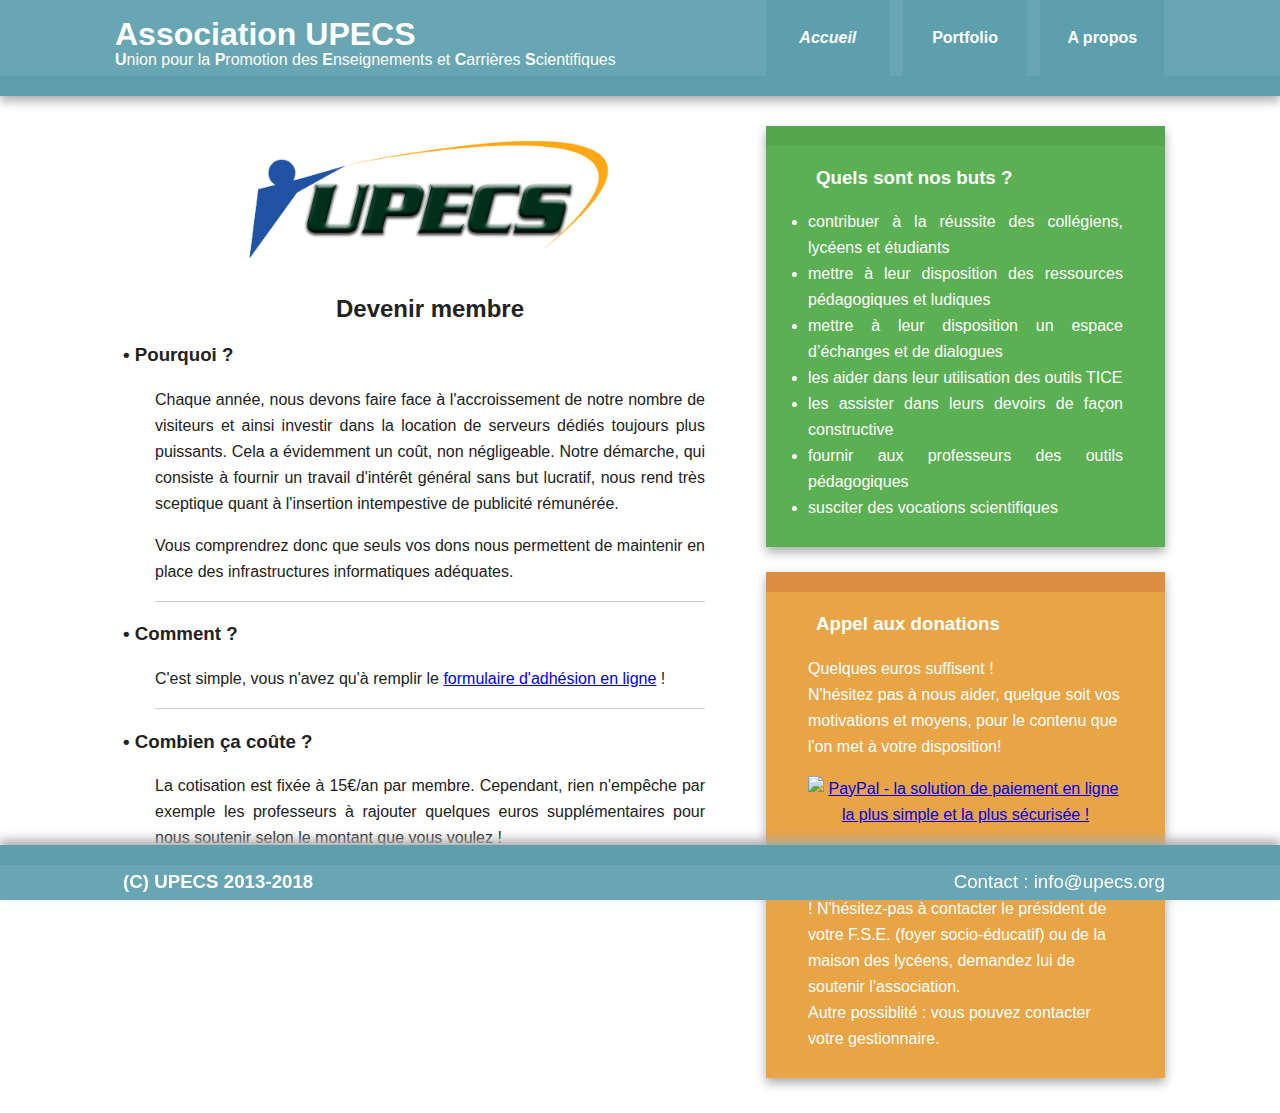
==== index.html @ b1cecd80 "Add website files" ====
<!DOCTYPE html>
<!--[if lt IE 7]>      <html class="no-js lt-ie9 lt-ie8 lt-ie7"> <![endif]-->
<!--[if IE 7]>         <html class="no-js lt-ie9 lt-ie8"> <![endif]-->
<!--[if IE 8]>         <html class="no-js lt-ie9"> <![endif]-->
<!--[if gt IE 8]><!--> <html class="no-js"> <!--<![endif]-->
    <head>
        <meta charset="utf-8">
        <!--[if ie]><meta http-equiv="X-UA-Compatible" content="IE=edge,chrome=1"><![endif]-->
        <title>Association UPECS | Accueil</title>
        <meta name="description" content="">
        <meta name="viewport" content="width=device-width">

        <meta name="google-site-verification" content="YhEMWHdsQiCZpRCYciVLLTGJkNpGUmi_JvB3ZQdNVU8" />

        <link rel="stylesheet" href="css/normalize.min.css">
        <link rel="stylesheet" href="css/main.css">

        <script src="js/vendor/modernizr-2.6.2-respond-1.1.0.min.js"></script>
    </head>
    <body>
        <!--[if lt IE 7]>
            <p class="chromeframe">You are using an <strong>outdated</strong> browser. Please <a href="http://browsehappy.com/">upgrade your browser</a> or <a href="http://www.google.com/chromeframe/?redirect=true">activate Google Chrome Frame</a> to improve your experience.</p>
        <![endif]-->

        <div class="header-container">
            <header class="wrapper clearfix">
                <div class="title">
                    <h1 style="margin-bottom: 0;">Association UPECS</h1>
                    <p style="margin: 0;"><strong>U</strong>nion pour la <strong>P</strong>romotion des <strong>E</strong>nseignements et <strong>C</strong>arrières <strong>S</strong>cientifiques</p>
                </div>
                <nav>
                    <ul>
                        <li><a href="#"><em>Accueil</em></a></li>
                    	<li><a href="portfolio.html">Portfolio</a></li>
                        <li><a href="about.html">A propos</a></li>
                	</ul>
				</nav>
          </header>
        </div>

        <div class="main-container">
            <div class="main wrapper clearfix">
              <aside class="goals">
                <h3>Quels sont nos buts ?</h3>
                <ul>
                  <li>contribuer à la réussite des collégiens, lycéens et étudiants</li>
                  <li>mettre à leur disposition des ressources pédagogiques et ludiques</li>
                  <li>mettre à leur disposition un espace d’échanges et de dialogues</li>
                  <li>les aider dans leur utilisation des outils TICE</li>
                  <li>les assister dans leurs devoirs de façon constructive</li>
                  <li>fournir aux professeurs des outils pédagogiques</li>
                  <li>susciter des vocations scientifiques</li>
                </ul>
              </aside>
              <article>
                    <header>
                        <div style="text-align:center;"><img src="img/logo.png" width="384" height="150" alt="Logo UPECS"></div>
					</header>
                    <section>
                        <h2>Devenir membre</h2>
                        <h3>&bull; Pourquoi ?</h3>
                        <blockquote>
                          <p>Chaque année, nous devons faire face à l'accroissement de notre nombre de visiteurs et ainsi investir dans la location de serveurs dédiés toujours plus puissants. Cela a évidemment un coût, non négligeable. Notre démarche, qui consiste à fournir un travail d'intérêt général sans but lucratif, nous rend très sceptique quant à l'insertion intempestive de publicité rémunérée.</p>
                          <p>Vous comprendrez donc que seuls vos dons nous permettent de maintenir en place des infrastructures informatiques adéquates.</p>
                          <hr>
                        </blockquote>
                        <h3>&bull; Comment ?</h3>
                        <blockquote>
                          <p>C'est simple, vous n'avez qu'à remplir le <a href="https://docs.google.com/forms/d/1Nz-aUKaZKT8sqbvG1eZe2ZPjCg0HaV10xIy7hbc3pI8/viewform">formulaire d'adhésion en ligne</a> !</p>
                          <hr>
                        </blockquote>
                     	<h3>&bull; Combien ça coûte ?</h3>
                        <blockquote>
                          <p>La cotisation est fixée à 15€/an par membre. Cependant, rien n'empêche par exemple les professeurs à rajouter quelques euros supplémentaires pour nous soutenir selon le montant que vous voulez !</p>
                          <p>&nbsp;</p>
                        </blockquote>
                    </section>
                    <footer>
                        <h3>&nbsp;</h3>
                        <p>&nbsp;</p>
                        <p>&nbsp;</p>
                        <p>&nbsp;</p>
                	</footer>
                </article>
              <br/>
              <br/>
              <aside style="margin-top:25px;" class="donations">
                <h3>Appel aux donations</h3>
                <p>Quelques euros suffisent !<br>
                N'hésitez pas à nous aider, quelque soit vos motivations et moyens, pour le contenu que l'on met à votre disposition!</p>
                <div style="text-align:center;"><a href="https://www.paypal.com/cgi-bin/webscr?cmd=_s-xclick&amp;hosted_button_id=U63MQLSHCM3G6" target="_blank"><img title="Faire un don" src="https://www.paypalobjects.com/fr_FR/FR/i/btn/btn_donate_LG.gif" style="border:0;" alt="PayPal - la solution de paiement en ligne la plus simple et la plus sécurisée !"></a></div>
                <p>Professeurs, vous nous aidez déjà par vos remarques constructives, faites nous un don ! N'hésitez-pas à contacter le président de votre F.S.E. (foyer socio-éducatif) ou de la maison des lycéens, demandez lui de soutenir l'association. <br>
                  Autre possiblité : vous pouvez contacter votre gestionnaire.</p>
              </aside>
              <p>&nbsp;</p>

             </div>
             <!-- #main -->
        </div>
        <!-- #main-container -->

        <div class="footer-container">
            <footer class="wrapper">
                <h3>(C) UPECS 2013-2018</h3>
                <div id="contactFooter">Contact : info@upecs.org</div>
            </footer>
        </div>

        <script src="//ajax.googleapis.com/ajax/libs/jquery/1.8.3/jquery.min.js"></script>
        <script>window.jQuery || document.write('<script src="js/vendor/jquery-1.8.3.min.js"><\/script>')</script>

        <script src="js/plugins.js"></script>
        <script src="js/main.js"></script>

        <script type="text/javascript">
		  var _gaq = _gaq || [];
		  _gaq.push(['_setAccount', 'UA-37348868-1']);
		  _gaq.push(['_trackPageview']);

		  (function() {
			var ga = document.createElement('script'); ga.type = 'text/javascript'; ga.async = true;
			ga.src = ('https:' == document.location.protocol ? 'https://ssl' : 'http://www') + '.google-analytics.com/ga.js';
			var s = document.getElementsByTagName('script')[0]; s.parentNode.insertBefore(ga, s);
		  })();

		</script>
    </body>
</html>
---- css/main.css ----
/* ==========================================================================
   HTML5 Boilerplate styles - h5bp.com (generated via initializr.com)
   Some changes by Adriweb
   ==========================================================================    
*/

html {
	overflow-y: scroll;	
}

html,
button,
input,
select,
textarea {
    color: #222;
}

body {
    font-size: 1em;
    line-height: 1.4;
}

h2 {
	text-align: center;	
}

::-moz-selection {
    background: #b3d4fc;
    text-shadow: none;
}

::selection {
    background: #b3d4fc;
    text-shadow: none;
}

hr {
	display: block;
	height: 1px;
	border: 0;
	border-top: 1px solid #ccc;
	padding: 0;
	margin-top: 5px;
	margin-right: 0;
	margin-bottom: 5px;
	margin-left: 0;
}

img {
    vertical-align: middle;
}

fieldset {
    border: 0;
    margin: 0;
    padding: 0;
}

textarea {
    resize: vertical;
}

.chromeframe {
    margin: 0.2em 0;
    background: #ccc;
    color: #000;
    padding: 0.2em 0;
}


/* ===== Initializr Styles ==================================================
   Author: Jonathan Verrecchia - verekia.com/initializr/responsive-template
   some changes by Adriweb
   ========================================================================== */

body {
    font: 16px/26px Helvetica, Helvetica Neue, Arial;
}

.wrapper {
	width: 90%;
	margin: 0 5%;
}

/* ===================
    ALL: Blue Theme
   =================== */

.header-container {
    border-bottom: 20px solid #5d9fad;
}

.footer-container,
.main aside {
    border-top: 20px solid #5d9fad;
}

aside ul li {
	text-align:justify;	
}

.header-container,
.footer-container,
.main aside {
    background: #68a6b3;
}

footer.wrapper h3 {
	position: absolute;
	top: -15px;	
}

.footer-container {
	position: fixed;
	bottom: 0;
	height: 30px;
	width:100%;
	padding: 0px 0px 5px 0px;
	box-shadow: 0 -5px 10px #AAA;
}

#contactFooter {
	float: right;
	font-size: 1.17em;
	margin-top: 4px;	
}

blockquote {
	text-align: justify;	
}

.title {
	color: white;
}

.goals {
	background: #5bb053 !important;	
	border-top: 20px solid #54a74d !important;
}

.donations {
	background: #e8a445 !important;
	border-top: 20px solid #dc8d42 !important;
}

/* ==============
    MOBILE: Menu
   ============== */

nav ul {
    margin: 0;
    padding: 0;
}

nav a {
    display: block;
    margin-bottom: 10px;
    padding: 15px 0;

    text-align: center;
    text-decoration: none;
    font-weight: bold;

    color: white;
    background: #5d9fad;
}

nav a:hover,
nav a:visited {
    color: white;
}

nav a:hover {
    text-decoration: underline;
}

/* ==============
    MOBILE: Main
   ============== */

.main {
    padding: 30px 0;
}

.main article h1 {
    font-size: 2em;
}

.main aside {
    color: white;
    padding: 0px 4% 10px;
}

.footer-container footer {
	color: white;
	/*padding: 20px 0;*/
	/* [disabled]height: 20px; */
}

/* ===============
    ALL: IE Fixes
   =============== */

.ie7 .title {
    padding-top: 20px;
}


@media only screen and (min-width: 480px) {

/* ====================
    INTERMEDIATE: Menu
   ==================== */

    nav a {
        float: left;
        width: 27%;
        margin: 0 1.7%;
        padding: 25px 2%;
        margin-bottom: 0;
    }

    nav li:first-child a {
        margin-left: 0;
    }

    nav li:last-child a {
        margin-right: 0;
    }

/* ========================
    INTERMEDIATE: IE Fixes
   ======================== */

    nav ul li {
        display: inline;
    }

    .oldie nav a {
        margin: 0 0.7%;
    }
}

@media only screen and (min-width: 860px) {

/* ====================
    WIDE: CSS3 Effects
   ==================== */

    .header-container,
    .main aside {
        -webkit-box-shadow: 0 5px 10px #aaa;
           -moz-box-shadow: 0 5px 10px #aaa;
                box-shadow: 0 5px 10px #aaa;
    }

/* ============
    WIDE: Menu
   ============ */

    .title {
        float: left;
    }

    nav {
        float: right;
        width: 38%;
    }

/* ============
    WIDE: Main
   ============ */

    .main article {
        float: left;
        width: 60%;
    }

    .main aside {
        float: right;
        width: 30%;
    }
}

@media only screen and (min-width: 1200px) {
 
/* ===============
    Maximal Width
   =============== */

    .wrapper {
        width: 1050px;
        margin: 0 auto;
    }
}

@media only screen and (min-width: 1500px) {

/* ===============
    Maximal Width
   =============== */

    .wrapper {
        width: 1315px;
        margin: 0 auto;
    }
}

/* ==========================================================================
   Helper classes
   ========================================================================== */

.ir {
    background-color: transparent;
    border: 0;
    overflow: hidden;
    *text-indent: -9999px;
}

.ir:before {
    content: "";
    display: block;
    width: 0;
    height: 100%;
}

.hidden {
    display: none !important;
    visibility: hidden;
}

.visuallyhidden {
    border: 0;
    clip: rect(0 0 0 0);
    height: 1px;
    margin: -1px;
    overflow: hidden;
    padding: 0;
    position: absolute;
    width: 1px;
}

.visuallyhidden.focusable:active,
.visuallyhidden.focusable:focus {
    clip: auto;
    height: auto;
    margin: 0;
    overflow: visible;
    position: static;
    width: auto;
}

.invisible {
    visibility: hidden;
}

.clearfix:before,
.clearfix:after {
    content: " ";
    display: table;
}

.clearfix:after {
    clear: both;
}

.clearfix {
    *zoom: 1;
}

/* ==========================================================================
   Print styles
   ========================================================================== */

@media print {
    * {
        background: transparent !important;
        color: #000 !important; /* Black prints faster: h5bp.com/s */
        box-shadow: none !important;
        text-shadow: none !important;
    }

    a,
    a:visited {
        text-decoration: underline;
    }

    a[href]:after {
        content: " (" attr(href) ")";
    }

    abbr[title]:after {
        content: " (" attr(title) ")";
    }

    /*
     * Don't show links for images, or javascript/internal links
     */

    .ir a:after,
    a[href^="javascript:"]:after,
    a[href^="#"]:after {
        content: "";
    }

    pre,
    blockquote {
        border: 1px solid #999;
        page-break-inside: avoid;
    }

    thead {
        display: table-header-group; /* h5bp.com/t */
    }

    tr,
    img {
        page-break-inside: avoid;
    }

    img {
        max-width: 100% !important;
    }

    @page {
        margin: 0.5cm;
    }

    p,
    h2,
    h3 {
        orphans: 3;
        widows: 3;
    }

    h2,
    h3 {
        page-break-after: avoid;
    }
}
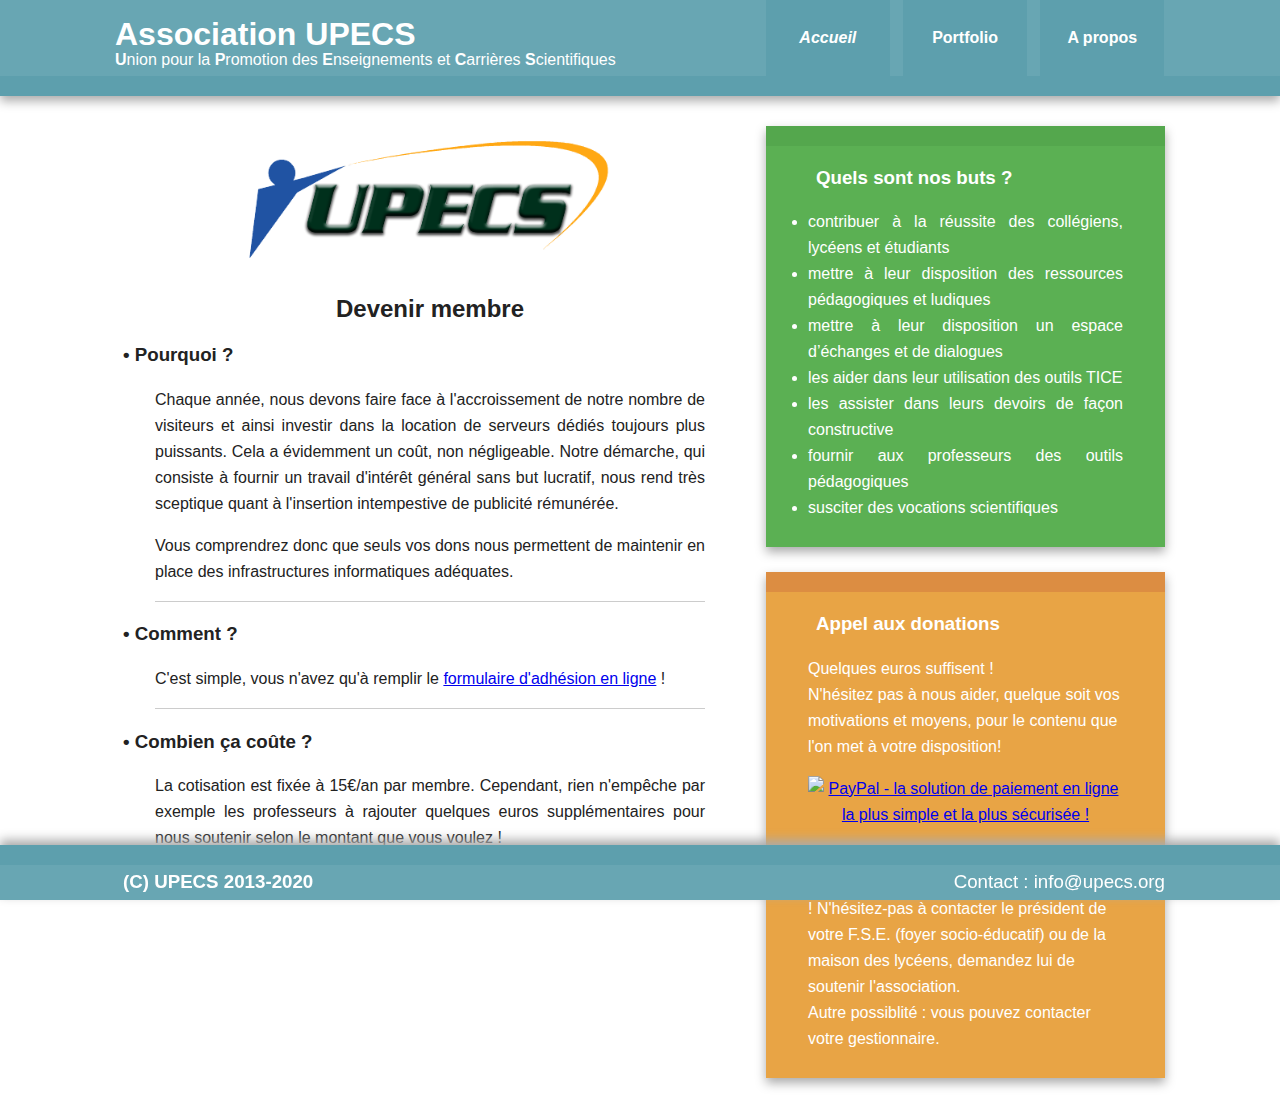
==== commit 65171d67: "Update year" ====
--- a/index.html
+++ b/index.html
@@ -102,7 +102,7 @@
 
         <div class="footer-container">
             <footer class="wrapper">
-                <h3>(C) UPECS 2013-2018</h3>
+                <h3>(C) UPECS 2013-2020</h3>
                 <div id="contactFooter">Contact : info@upecs.org</div>
             </footer>
         </div>
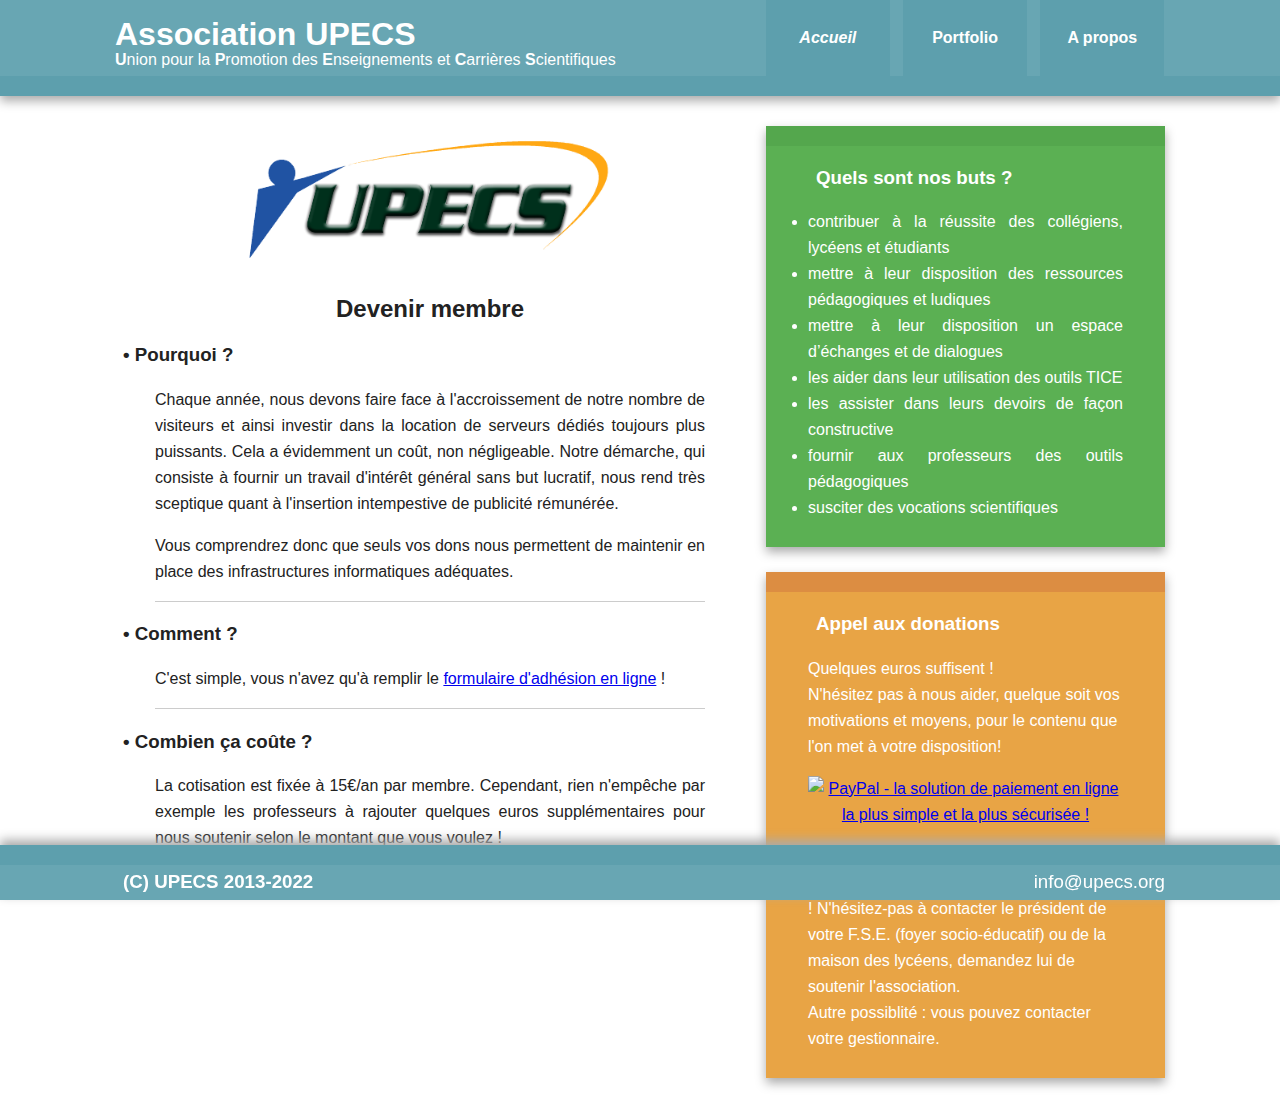
==== commit 3247014e: "Update content and non-content" ====
--- a/index.html
+++ b/index.html
@@ -1,28 +1,17 @@
-
 <!DOCTYPE html>
-<!--[if lt IE 7]>      <html class="no-js lt-ie9 lt-ie8 lt-ie7"> <![endif]-->
-<!--[if IE 7]>         <html class="no-js lt-ie9 lt-ie8"> <![endif]-->
-<!--[if IE 8]>         <html class="no-js lt-ie9"> <![endif]-->
-<!--[if gt IE 8]><!--> <html class="no-js"> <!--<![endif]-->
+<html lang="fr">
     <head>
         <meta charset="utf-8">
-        <!--[if ie]><meta http-equiv="X-UA-Compatible" content="IE=edge,chrome=1"><![endif]-->
         <title>Association UPECS | Accueil</title>
-        <meta name="description" content="">
+        <meta name="description" content="UPECS, association à but non-lucratif">
         <meta name="viewport" content="width=device-width">
 
         <meta name="google-site-verification" content="YhEMWHdsQiCZpRCYciVLLTGJkNpGUmi_JvB3ZQdNVU8" />
 
         <link rel="stylesheet" href="css/normalize.min.css">
         <link rel="stylesheet" href="css/main.css">
-
-        <script src="js/vendor/modernizr-2.6.2-respond-1.1.0.min.js"></script>
     </head>
     <body>
-        <!--[if lt IE 7]>
-            <p class="chromeframe">You are using an <strong>outdated</strong> browser. Please <a href="http://browsehappy.com/">upgrade your browser</a> or <a href="http://www.google.com/chromeframe/?redirect=true">activate Google Chrome Frame</a> to improve your experience.</p>
-        <![endif]-->
-
         <div class="header-container">
             <header class="wrapper clearfix">
                 <div class="title">
@@ -101,29 +90,10 @@
         <!-- #main-container -->
 
         <div class="footer-container">
-            <footer class="wrapper">
-                <h3>(C) UPECS 2013-2020</h3>
-                <div id="contactFooter">Contact : info@upecs.org</div>
-            </footer>
-        </div>
-
-        <script src="//ajax.googleapis.com/ajax/libs/jquery/1.8.3/jquery.min.js"></script>
-        <script>window.jQuery || document.write('<script src="js/vendor/jquery-1.8.3.min.js"><\/script>')</script>
-
-        <script src="js/plugins.js"></script>
-        <script src="js/main.js"></script>
-
-        <script type="text/javascript">
-		  var _gaq = _gaq || [];
-		  _gaq.push(['_setAccount', 'UA-37348868-1']);
-		  _gaq.push(['_trackPageview']);
-
-		  (function() {
-			var ga = document.createElement('script'); ga.type = 'text/javascript'; ga.async = true;
-			ga.src = ('https:' == document.location.protocol ? 'https://ssl' : 'http://www') + '.google-analytics.com/ga.js';
-			var s = document.getElementsByTagName('script')[0]; s.parentNode.insertBefore(ga, s);
-		  })();
-
-		</script>
-    </body>
-</html>
+          <footer class="wrapper">
+              <h3>(C) UPECS 2013-2022</h3>
+              <div id="contactFooter">info@upecs.org</div>
+          </footer>
+      </div>
+  </body>
+</html>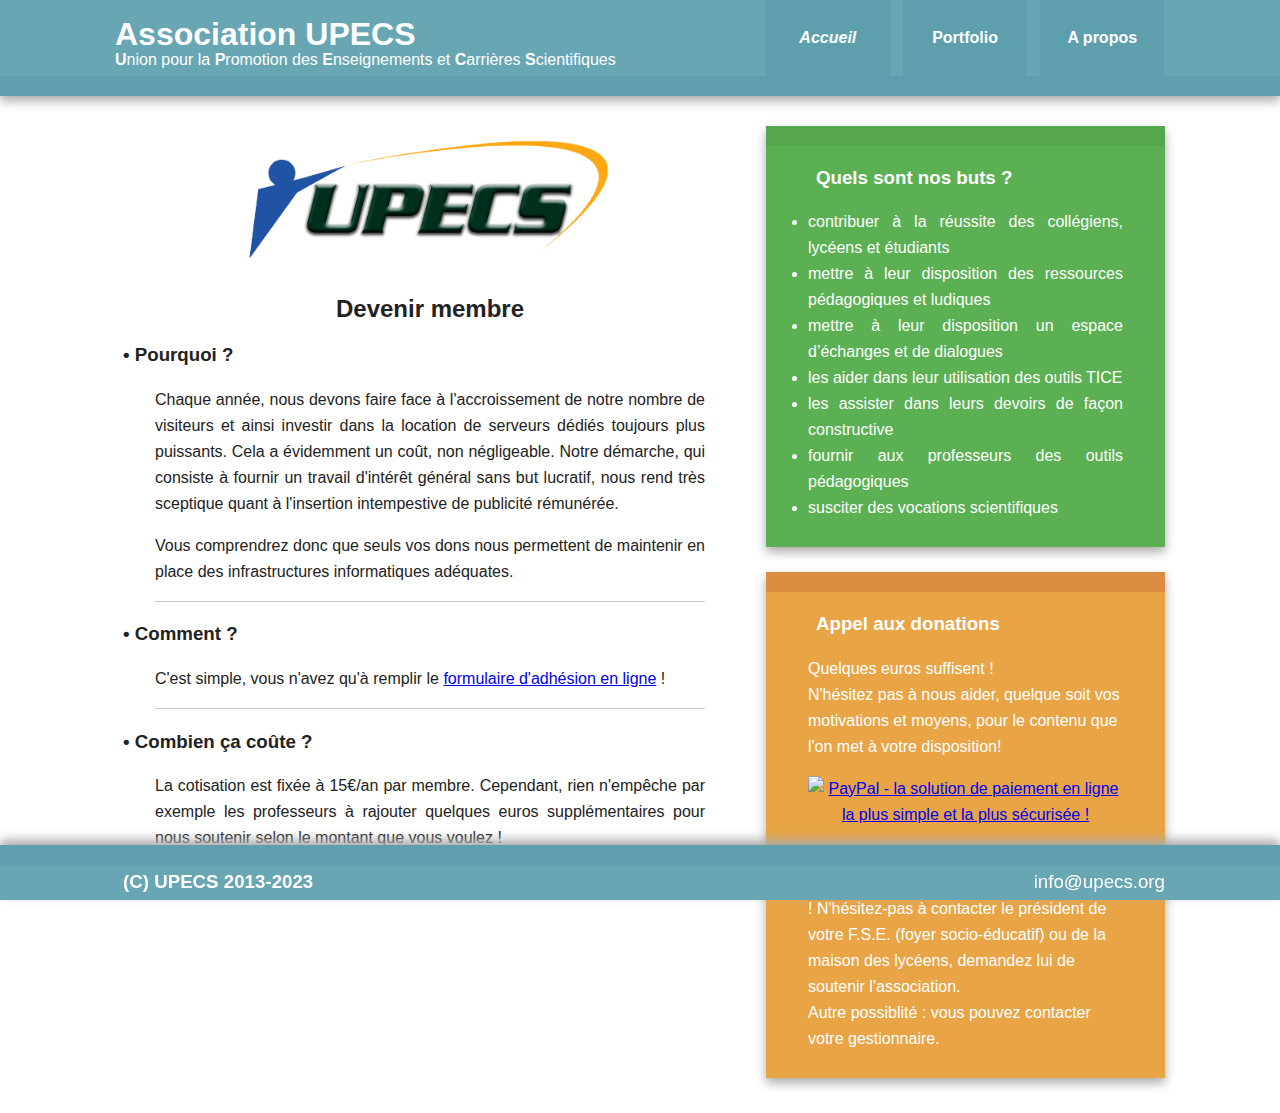
==== commit a8100cc0: "update copyright year" ====
--- a/index.html
+++ b/index.html
@@ -91,9 +91,9 @@
 
         <div class="footer-container">
           <footer class="wrapper">
-              <h3>(C) UPECS 2013-2022</h3>
+              <h3>(C) UPECS 2013-2023</h3>
               <div id="contactFooter">info@upecs.org</div>
           </footer>
       </div>
   </body>
-</html>+</html>
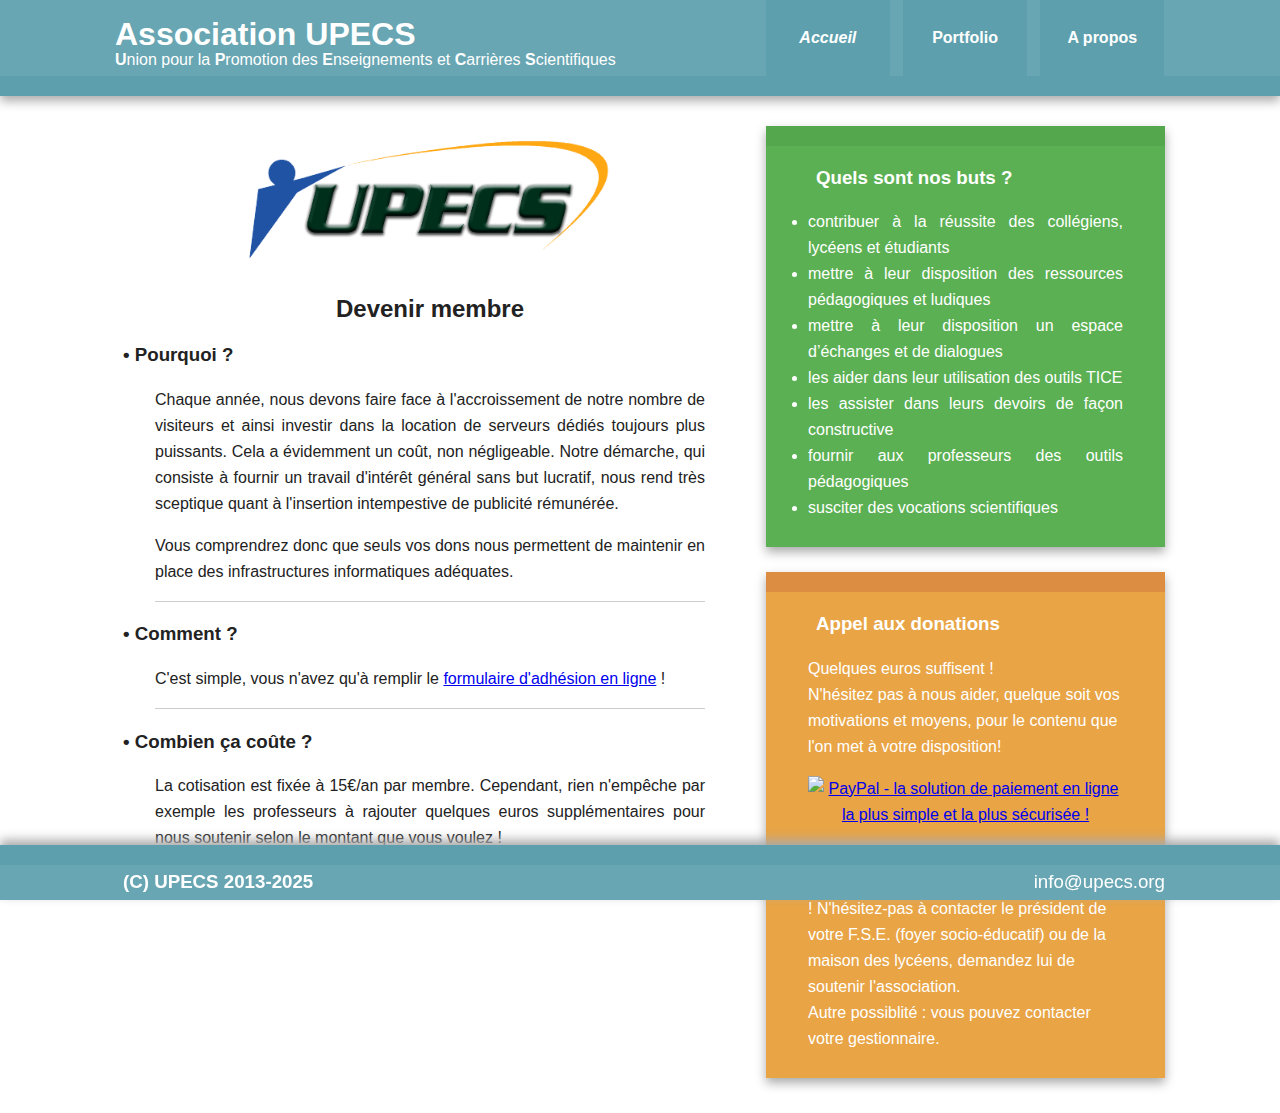
==== commit 7aaa7fe5: "update copyright year" ====
--- a/index.html
+++ b/index.html
@@ -91,7 +91,7 @@
 
         <div class="footer-container">
           <footer class="wrapper">
-              <h3>(C) UPECS 2013-2023</h3>
+              <h3>(C) UPECS 2013-2025</h3>
               <div id="contactFooter">info@upecs.org</div>
           </footer>
       </div>
